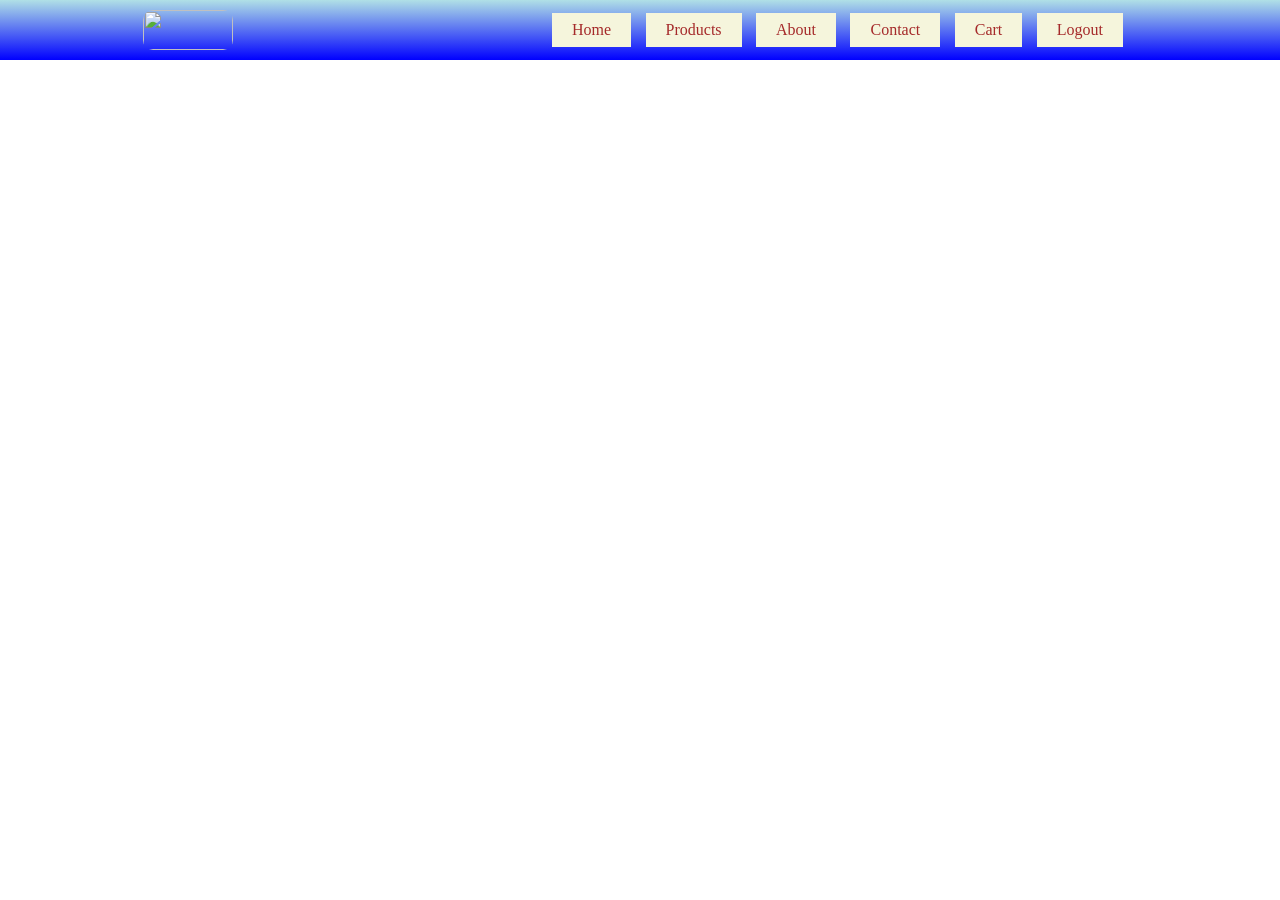
==== Ecommerce/pages/Home-Page.html @ b5caf877 "'ecommerc" ====
<!DOCTYPE html>
<html lang="en">
<head>
    <meta charset="UTF-8">
    <meta name="viewport" content="width=device-width, initial-scale=1.0">
    <title>Think Mart</title>
    <link rel="stylesheet" href="../styles/home-stylings.css">
</head>
<body>
    <header>
        <img src="https://encrypted-tbn0.gstatic.com/images?q=tbn:ANd9GcRtroUQcZuaXiTM3C9sMm4Pss29uWb1Av_JM9xqYVA8uukfNvp9vQ7RQUcS&s=10" alt="">
        <nav>
            <ol>
                <li>Home</li>
                <li>Products</li>
                <li>About</li>
                <li>Contact</li>
                <li>Cart</li>
                <li>Logout</li>
            </ol>
        </nav>
    </header>
</body>
</html>
---- Ecommerce/styles/home-stylings.css ----
*{
    margin: 0;
}
header{
    padding: 10px;
    background-image: linear-gradient(powderblue, blue);
    /* border: 5px dotted ; */
    display: flex;
    flex-direction:row ;
    justify-content:space-around;
    align-items: center;
}

header>img{
    border-radius: 10px ;
    height: 40px;
    width: 90px;
}


nav>ol{
    width: 600px;
    display: flex;
    justify-content: space-evenly;
    list-style: none;
}


nav>ol>li{
    color: brown;
    padding: 8px 20px;
    background-color: beige;
}
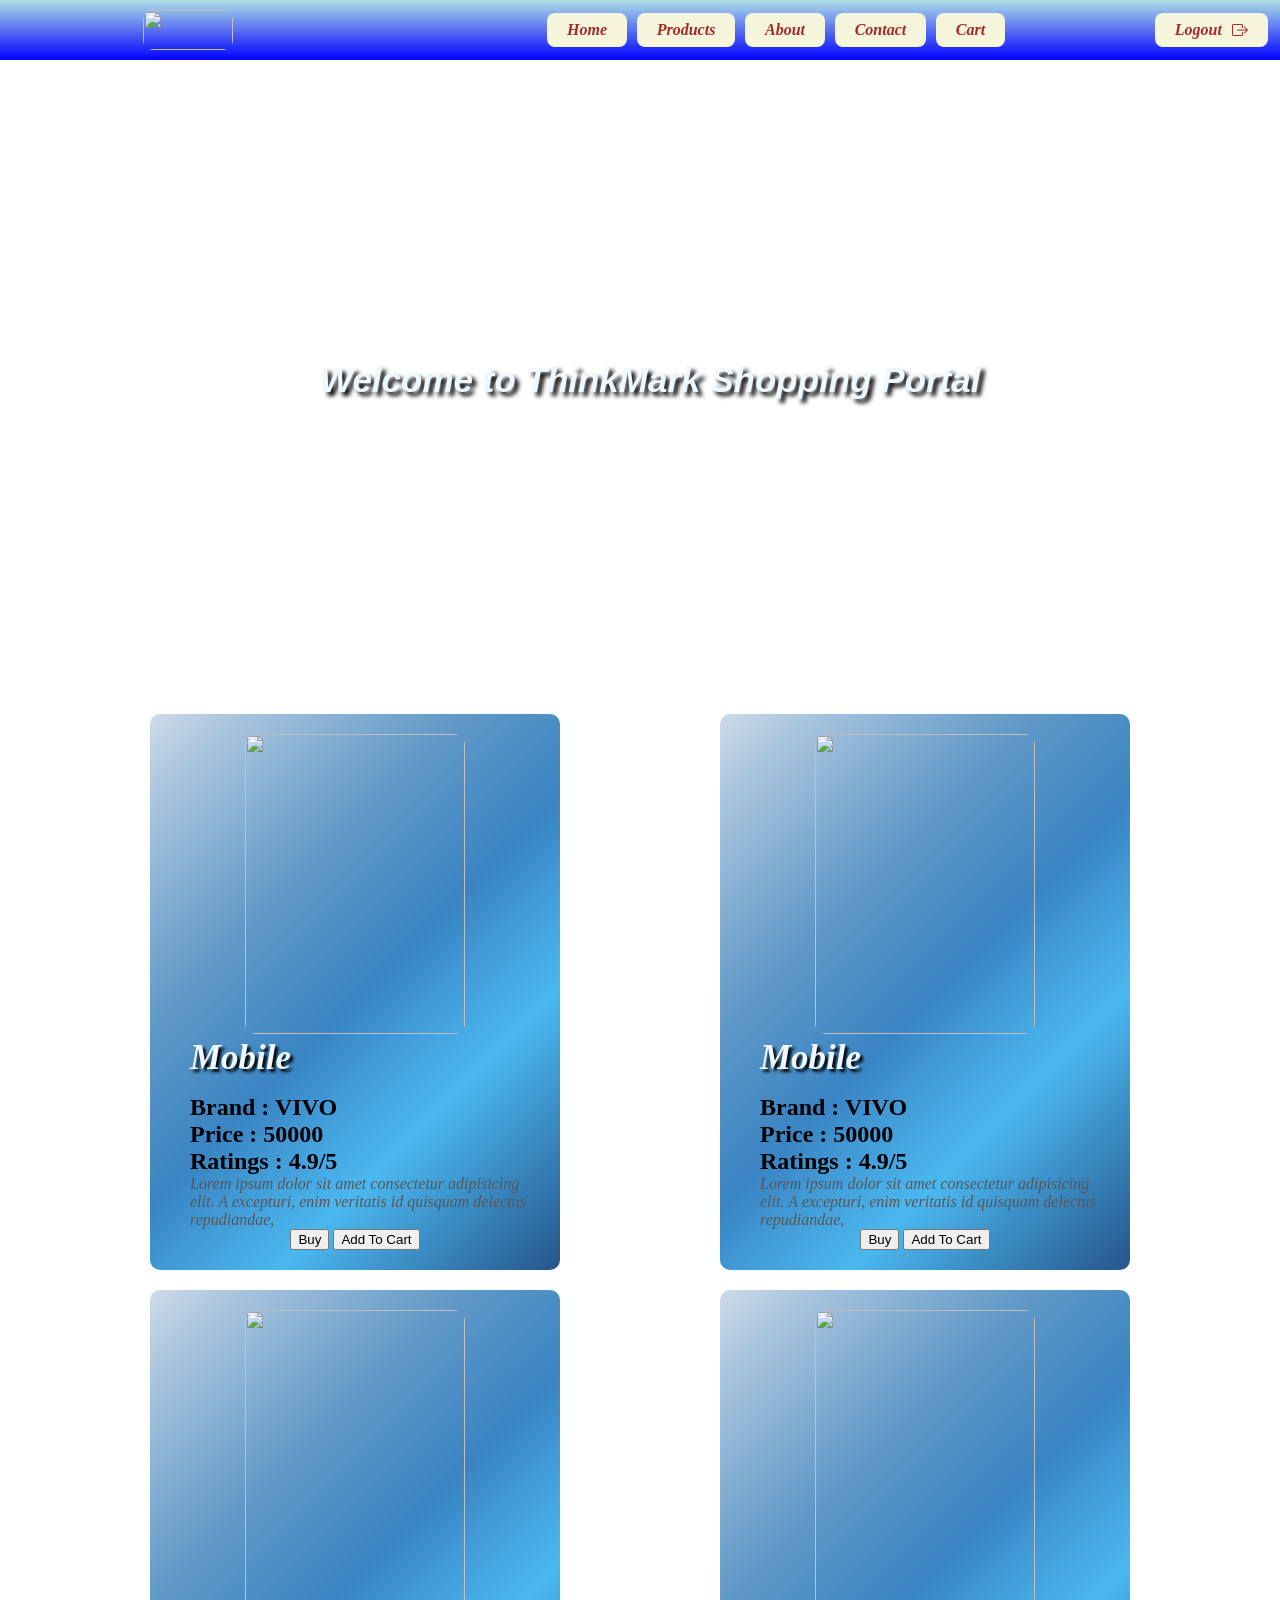
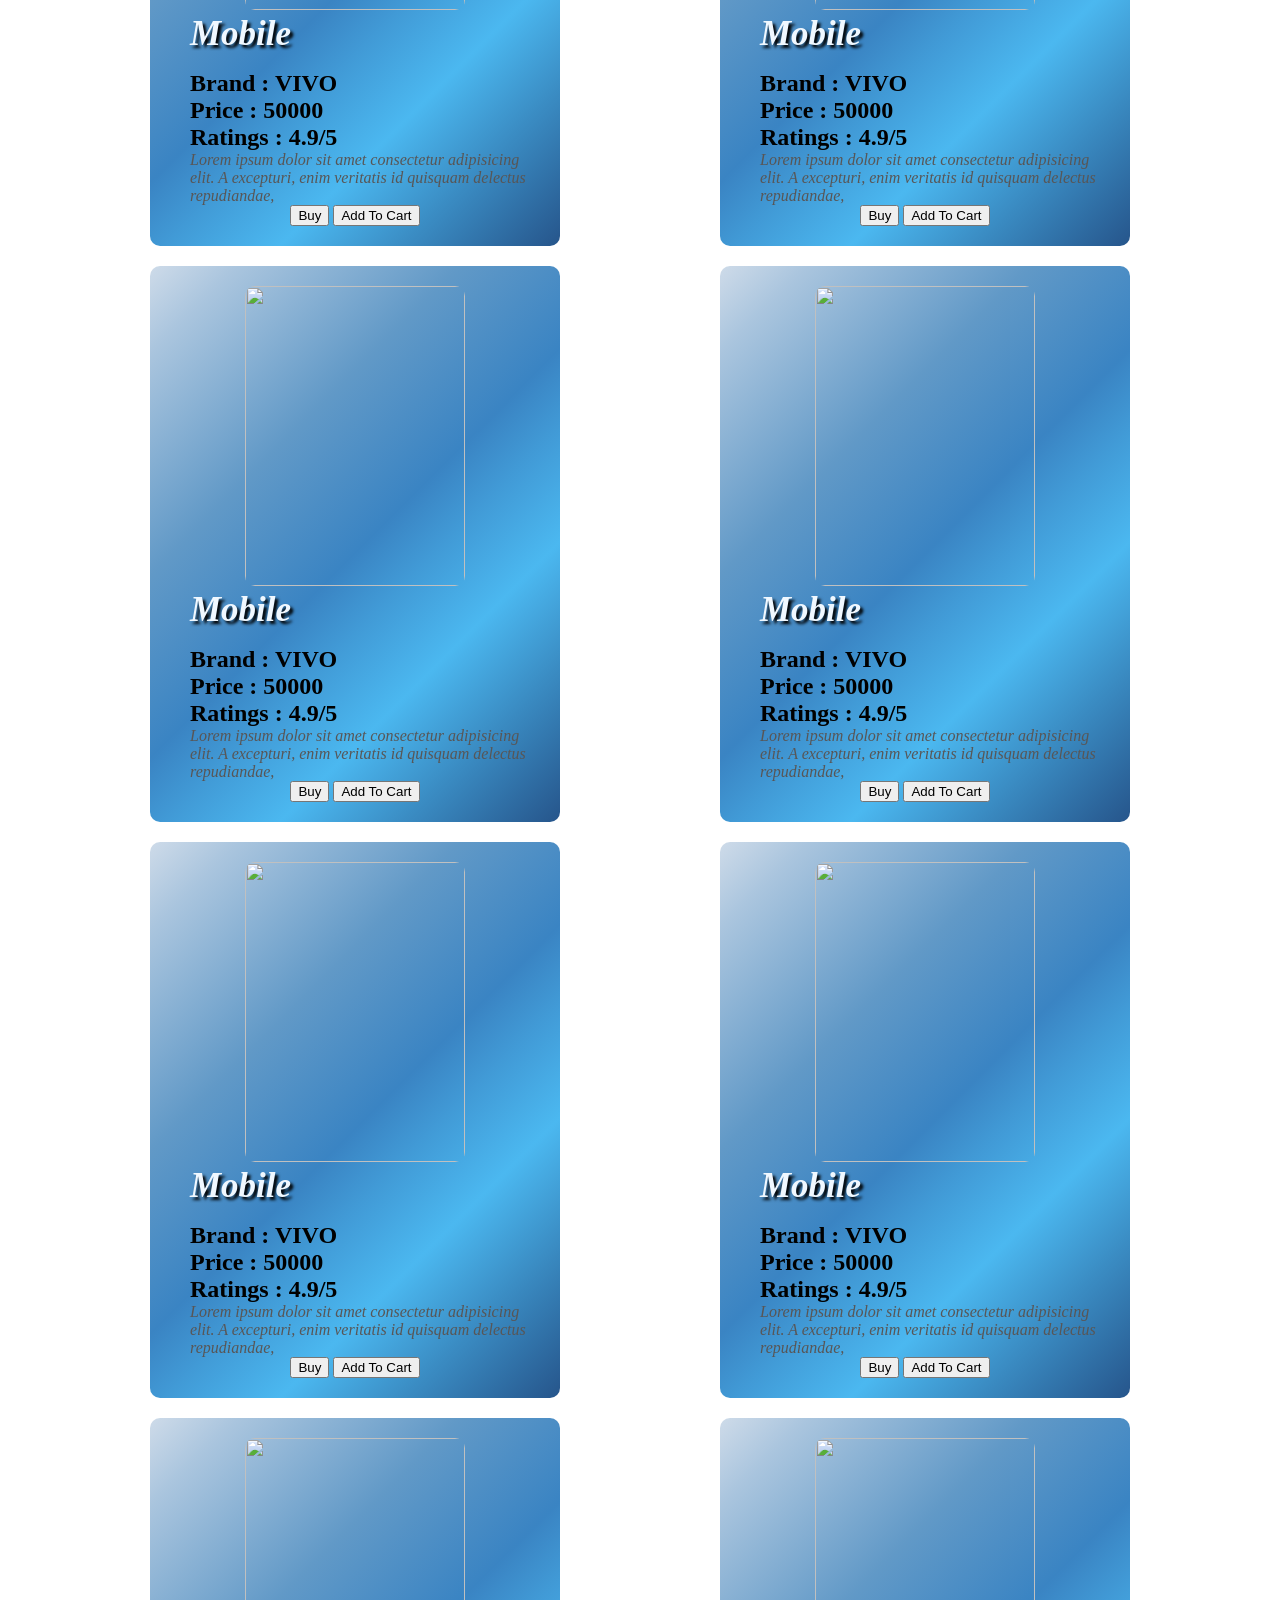
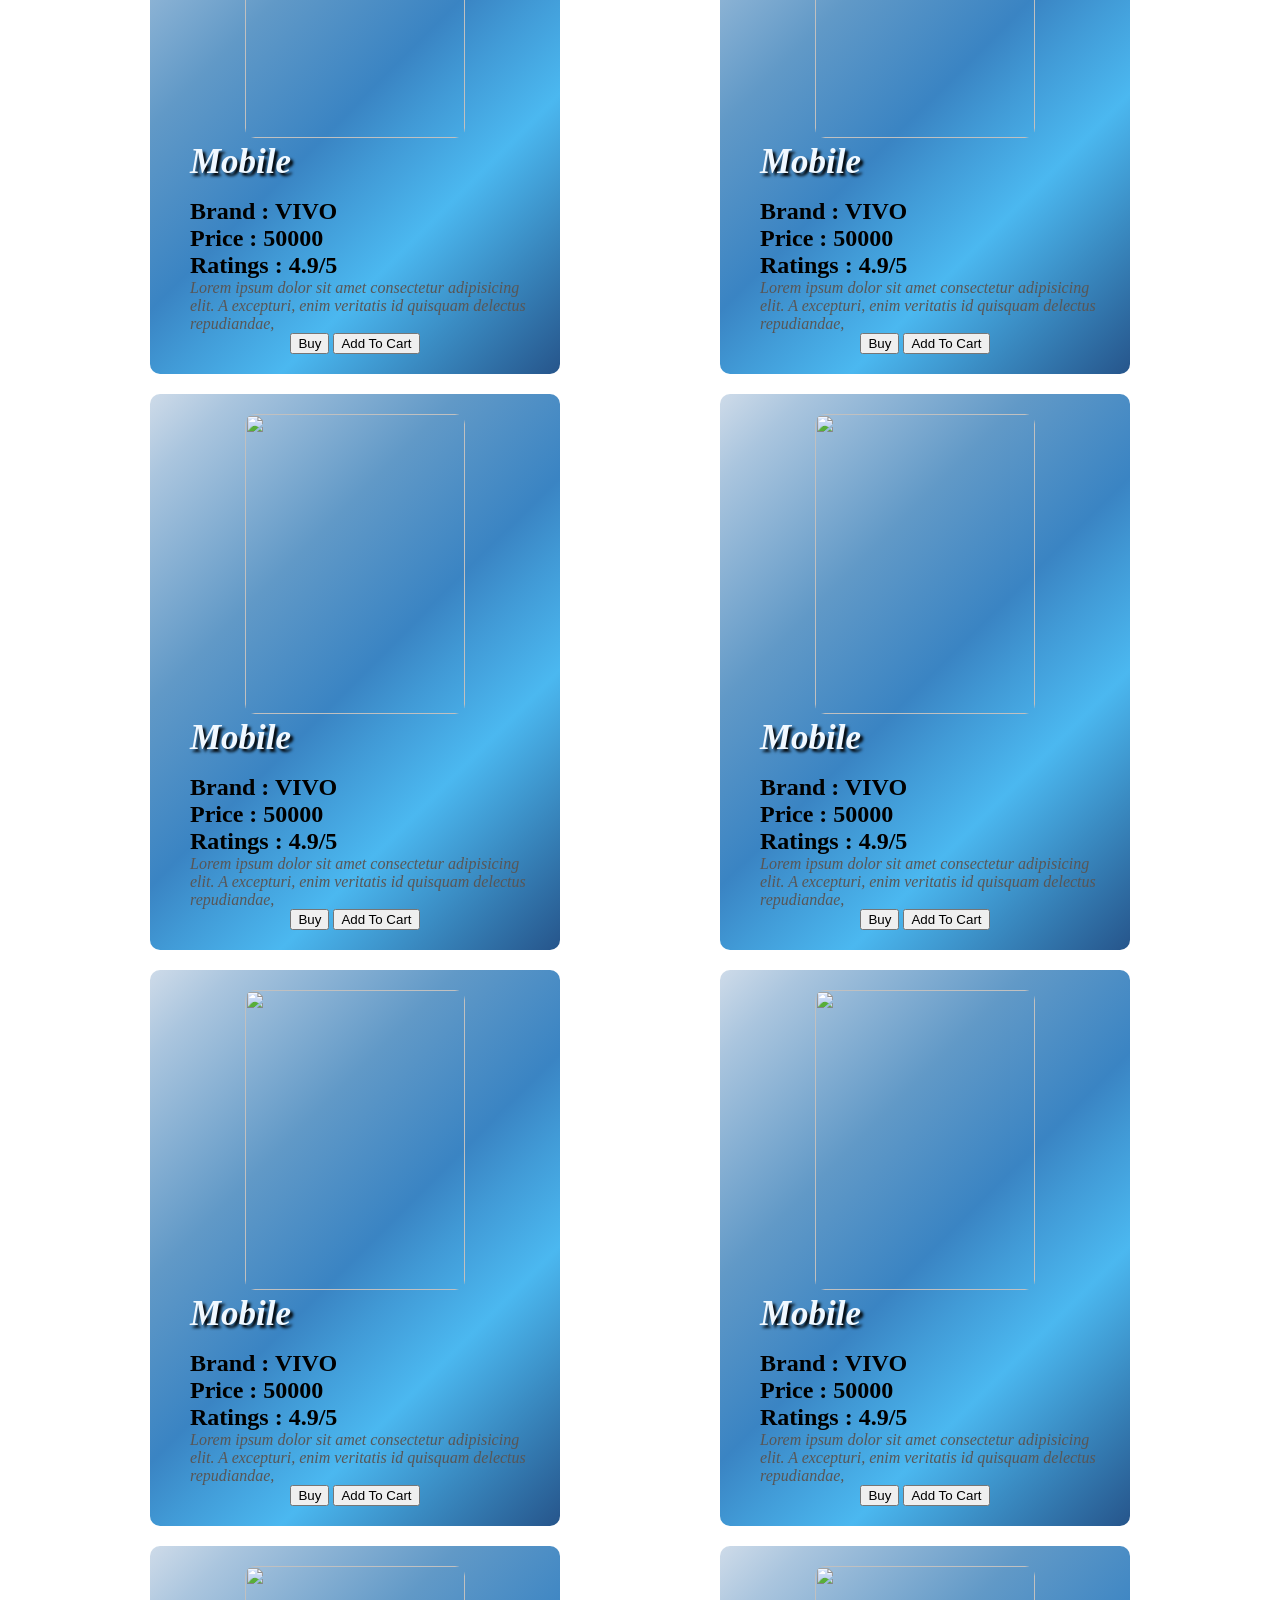
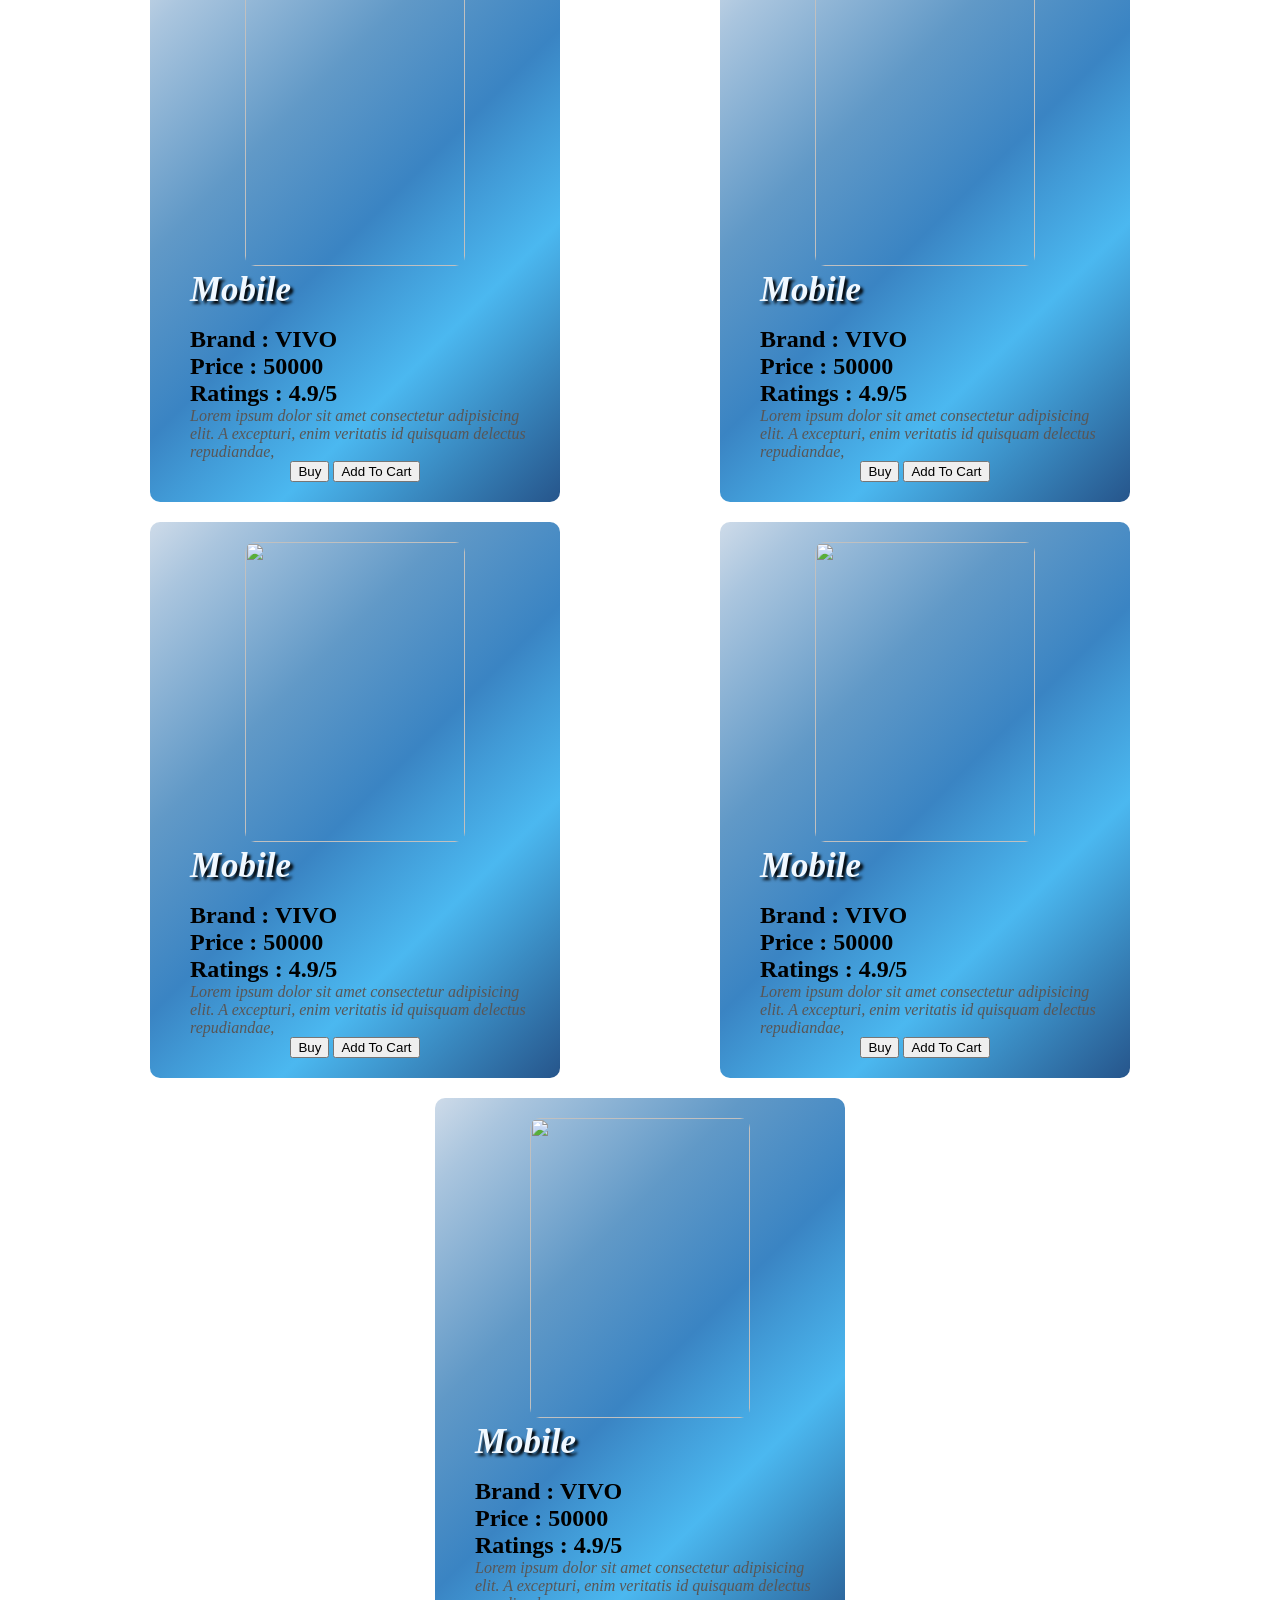
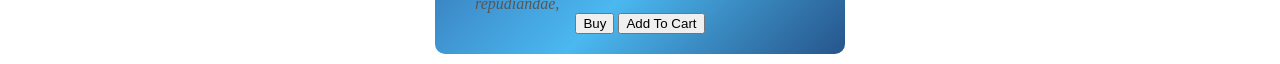
==== commit 4c985021: "products Card done" ====
--- a/Ecommerce/pages/Home-Page.html
+++ b/Ecommerce/pages/Home-Page.html
@@ -1,24 +1,377 @@
 <!DOCTYPE html>
 <html lang="en">
+
 <head>
     <meta charset="UTF-8">
     <meta name="viewport" content="width=device-width, initial-scale=1.0">
     <title>Think Mart</title>
     <link rel="stylesheet" href="../styles/home-stylings.css">
 </head>
+
 <body>
     <header>
-        <img src="https://encrypted-tbn0.gstatic.com/images?q=tbn:ANd9GcRtroUQcZuaXiTM3C9sMm4Pss29uWb1Av_JM9xqYVA8uukfNvp9vQ7RQUcS&s=10" alt="">
+        <img src="https://encrypted-tbn0.gstatic.com/images?q=tbn:ANd9GcRtroUQcZuaXiTM3C9sMm4Pss29uWb1Av_JM9xqYVA8uukfNvp9vQ7RQUcS&s=10"
+            alt="">
         <nav>
             <ol>
-                <li>Home</li>
-                <li>Products</li>
-                <li>About</li>
-                <li>Contact</li>
-                <li>Cart</li>
-                <li>Logout</li>
+                <li> <a href=""> Home </a> </li>
+                <li> <a href=""> Products</a> </li>
+                <li> <a href=""> About </a> </li>
+                <li> <a href=""> Contact </a> </li>
+                <li> <a href=""> Cart </a> </li>
+                <li> <a href=""> Logout </a> <svg xmlns="http://www.w3.org/2000/svg" width="16" height="16"
+                            fill="currentColor" class="bi bi-box-arrow-right" viewBox="0 0 16 16">
+                            <path fill-rule="evenodd"
+                                d="M10 12.5a.5.5 0 0 1-.5.5h-8a.5.5 0 0 1-.5-.5v-9a.5.5 0 0 1 .5-.5h8a.5.5 0 0 1 .5.5v2a.5.5 0 0 0 1 0v-2A1.5 1.5 0 0 0 9.5 2h-8A1.5 1.5 0 0 0 0 3.5v9A1.5 1.5 0 0 0 1.5 14h8a1.5 1.5 0 0 0 1.5-1.5v-2a.5.5 0 0 0-1 0z" />
+                            <path fill-rule="evenodd"
+                                d="M15.854 8.354a.5.5 0 0 0 0-.708l-3-3a.5.5 0 0 0-.708.708L14.293 7.5H5.5a.5.5 0 0 0 0 1h8.793l-2.147 2.146a.5.5 0 0 0 .708.708z" />
+                        </svg>  </li>
             </ol>
         </nav>
     </header>
+
+    <main>
+        <section id="title">
+            <video src="../bg-video.mp4" autoplay muted></video>
+            <h1>Welcome to ThinkMark Shopping Portal</h1>
+        </section>
+
+
+        <section id="products-container">
+            <div class="card">
+                <div class="card-header">
+                    <img src="https://encrypted-tbn0.gstatic.com/images?q=tbn:ANd9GcRPeQyDOaCN5fS3Yidm9NlIYbGBv8fsxA4CF7ZdjbPKY1jHEEP4tSjYnzuY&s=10" alt="">
+                </div>
+                <div class="card-body">
+                    <h1>Mobile</h1>
+                    <h1>Brand : VIVO</h1>
+                    <h1>Price : 50000</h1>
+                    <h1>Ratings : 4.9/5</h1>
+                    <p>
+                        Lorem ipsum dolor sit amet consectetur adipisicing elit. A excepturi, enim veritatis id quisquam delectus repudiandae, 
+                    </p>
+                </div>
+                <div class="card-footer">
+                    <button>Buy</button>
+                    <button>Add To Cart</button>
+                </div>
+            </div>
+
+             <div class="card">
+                <div class="card-header">
+                    <img src="https://encrypted-tbn0.gstatic.com/images?q=tbn:ANd9GcRPeQyDOaCN5fS3Yidm9NlIYbGBv8fsxA4CF7ZdjbPKY1jHEEP4tSjYnzuY&s=10" alt="">
+                </div>
+                <div class="card-body">
+                    <h1>Mobile</h1>
+                    <h1>Brand : VIVO</h1>
+                    <h1>Price : 50000</h1>
+                    <h1>Ratings : 4.9/5</h1>
+                    <p>
+                        Lorem ipsum dolor sit amet consectetur adipisicing elit. A excepturi, enim veritatis id quisquam delectus repudiandae, 
+                    </p>
+                </div>
+                <div class="card-footer">
+                    <button>Buy</button>
+                    <button>Add To Cart</button>
+                </div>
+            </div>
+             <div class="card">
+                <div class="card-header">
+                    <img src="https://encrypted-tbn0.gstatic.com/images?q=tbn:ANd9GcRPeQyDOaCN5fS3Yidm9NlIYbGBv8fsxA4CF7ZdjbPKY1jHEEP4tSjYnzuY&s=10" alt="">
+                </div>
+                <div class="card-body">
+                    <h1>Mobile</h1>
+                    <h1>Brand : VIVO</h1>
+                    <h1>Price : 50000</h1>
+                    <h1>Ratings : 4.9/5</h1>
+                    <p>
+                        Lorem ipsum dolor sit amet consectetur adipisicing elit. A excepturi, enim veritatis id quisquam delectus repudiandae, 
+                    </p>
+                </div>
+                <div class="card-footer">
+                    <button>Buy</button>
+                    <button>Add To Cart</button>
+                </div>
+            </div>
+             <div class="card">
+                <div class="card-header">
+                    <img src="https://encrypted-tbn0.gstatic.com/images?q=tbn:ANd9GcRPeQyDOaCN5fS3Yidm9NlIYbGBv8fsxA4CF7ZdjbPKY1jHEEP4tSjYnzuY&s=10" alt="">
+                </div>
+                <div class="card-body">
+                    <h1>Mobile</h1>
+                    <h1>Brand : VIVO</h1>
+                    <h1>Price : 50000</h1>
+                    <h1>Ratings : 4.9/5</h1>
+                    <p>
+                        Lorem ipsum dolor sit amet consectetur adipisicing elit. A excepturi, enim veritatis id quisquam delectus repudiandae, 
+                    </p>
+                </div>
+                <div class="card-footer">
+                    <button>Buy</button>
+                    <button>Add To Cart</button>
+                </div>
+            </div>
+             <div class="card">
+                <div class="card-header">
+                    <img src="https://encrypted-tbn0.gstatic.com/images?q=tbn:ANd9GcRPeQyDOaCN5fS3Yidm9NlIYbGBv8fsxA4CF7ZdjbPKY1jHEEP4tSjYnzuY&s=10" alt="">
+                </div>
+                <div class="card-body">
+                    <h1>Mobile</h1>
+                    <h1>Brand : VIVO</h1>
+                    <h1>Price : 50000</h1>
+                    <h1>Ratings : 4.9/5</h1>
+                    <p>
+                        Lorem ipsum dolor sit amet consectetur adipisicing elit. A excepturi, enim veritatis id quisquam delectus repudiandae, 
+                    </p>
+                </div>
+                <div class="card-footer">
+                    <button>Buy</button>
+                    <button>Add To Cart</button>
+                </div>
+            </div> <div class="card">
+                <div class="card-header">
+                    <img src="https://encrypted-tbn0.gstatic.com/images?q=tbn:ANd9GcRPeQyDOaCN5fS3Yidm9NlIYbGBv8fsxA4CF7ZdjbPKY1jHEEP4tSjYnzuY&s=10" alt="">
+                </div>
+                <div class="card-body">
+                    <h1>Mobile</h1>
+                    <h1>Brand : VIVO</h1>
+                    <h1>Price : 50000</h1>
+                    <h1>Ratings : 4.9/5</h1>
+                    <p>
+                        Lorem ipsum dolor sit amet consectetur adipisicing elit. A excepturi, enim veritatis id quisquam delectus repudiandae, 
+                    </p>
+                </div>
+                <div class="card-footer">
+                    <button>Buy</button>
+                    <button>Add To Cart</button>
+                </div>
+            </div> <div class="card">
+                <div class="card-header">
+                    <img src="https://encrypted-tbn0.gstatic.com/images?q=tbn:ANd9GcRPeQyDOaCN5fS3Yidm9NlIYbGBv8fsxA4CF7ZdjbPKY1jHEEP4tSjYnzuY&s=10" alt="">
+                </div>
+                <div class="card-body">
+                    <h1>Mobile</h1>
+                    <h1>Brand : VIVO</h1>
+                    <h1>Price : 50000</h1>
+                    <h1>Ratings : 4.9/5</h1>
+                    <p>
+                        Lorem ipsum dolor sit amet consectetur adipisicing elit. A excepturi, enim veritatis id quisquam delectus repudiandae, 
+                    </p>
+                </div>
+                <div class="card-footer">
+                    <button>Buy</button>
+                    <button>Add To Cart</button>
+                </div>
+            </div> <div class="card">
+                <div class="card-header">
+                    <img src="https://encrypted-tbn0.gstatic.com/images?q=tbn:ANd9GcRPeQyDOaCN5fS3Yidm9NlIYbGBv8fsxA4CF7ZdjbPKY1jHEEP4tSjYnzuY&s=10" alt="">
+                </div>
+                <div class="card-body">
+                    <h1>Mobile</h1>
+                    <h1>Brand : VIVO</h1>
+                    <h1>Price : 50000</h1>
+                    <h1>Ratings : 4.9/5</h1>
+                    <p>
+                        Lorem ipsum dolor sit amet consectetur adipisicing elit. A excepturi, enim veritatis id quisquam delectus repudiandae, 
+                    </p>
+                </div>
+                <div class="card-footer">
+                    <button>Buy</button>
+                    <button>Add To Cart</button>
+                </div>
+            </div> <div class="card">
+                <div class="card-header">
+                    <img src="https://encrypted-tbn0.gstatic.com/images?q=tbn:ANd9GcRPeQyDOaCN5fS3Yidm9NlIYbGBv8fsxA4CF7ZdjbPKY1jHEEP4tSjYnzuY&s=10" alt="">
+                </div>
+                <div class="card-body">
+                    <h1>Mobile</h1>
+                    <h1>Brand : VIVO</h1>
+                    <h1>Price : 50000</h1>
+                    <h1>Ratings : 4.9/5</h1>
+                    <p>
+                        Lorem ipsum dolor sit amet consectetur adipisicing elit. A excepturi, enim veritatis id quisquam delectus repudiandae, 
+                    </p>
+                </div>
+                <div class="card-footer">
+                    <button>Buy</button>
+                    <button>Add To Cart</button>
+                </div>
+            </div> <div class="card">
+                <div class="card-header">
+                    <img src="https://encrypted-tbn0.gstatic.com/images?q=tbn:ANd9GcRPeQyDOaCN5fS3Yidm9NlIYbGBv8fsxA4CF7ZdjbPKY1jHEEP4tSjYnzuY&s=10" alt="">
+                </div>
+                <div class="card-body">
+                    <h1>Mobile</h1>
+                    <h1>Brand : VIVO</h1>
+                    <h1>Price : 50000</h1>
+                    <h1>Ratings : 4.9/5</h1>
+                    <p>
+                        Lorem ipsum dolor sit amet consectetur adipisicing elit. A excepturi, enim veritatis id quisquam delectus repudiandae, 
+                    </p>
+                </div>
+                <div class="card-footer">
+                    <button>Buy</button>
+                    <button>Add To Cart</button>
+                </div>
+            </div> <div class="card">
+                <div class="card-header">
+                    <img src="https://encrypted-tbn0.gstatic.com/images?q=tbn:ANd9GcRPeQyDOaCN5fS3Yidm9NlIYbGBv8fsxA4CF7ZdjbPKY1jHEEP4tSjYnzuY&s=10" alt="">
+                </div>
+                <div class="card-body">
+                    <h1>Mobile</h1>
+                    <h1>Brand : VIVO</h1>
+                    <h1>Price : 50000</h1>
+                    <h1>Ratings : 4.9/5</h1>
+                    <p>
+                        Lorem ipsum dolor sit amet consectetur adipisicing elit. A excepturi, enim veritatis id quisquam delectus repudiandae, 
+                    </p>
+                </div>
+                <div class="card-footer">
+                    <button>Buy</button>
+                    <button>Add To Cart</button>
+                </div>
+            </div> <div class="card">
+                <div class="card-header">
+                    <img src="https://encrypted-tbn0.gstatic.com/images?q=tbn:ANd9GcRPeQyDOaCN5fS3Yidm9NlIYbGBv8fsxA4CF7ZdjbPKY1jHEEP4tSjYnzuY&s=10" alt="">
+                </div>
+                <div class="card-body">
+                    <h1>Mobile</h1>
+                    <h1>Brand : VIVO</h1>
+                    <h1>Price : 50000</h1>
+                    <h1>Ratings : 4.9/5</h1>
+                    <p>
+                        Lorem ipsum dolor sit amet consectetur adipisicing elit. A excepturi, enim veritatis id quisquam delectus repudiandae, 
+                    </p>
+                </div>
+                <div class="card-footer">
+                    <button>Buy</button>
+                    <button>Add To Cart</button>
+                </div>
+            </div> <div class="card">
+                <div class="card-header">
+                    <img src="https://encrypted-tbn0.gstatic.com/images?q=tbn:ANd9GcRPeQyDOaCN5fS3Yidm9NlIYbGBv8fsxA4CF7ZdjbPKY1jHEEP4tSjYnzuY&s=10" alt="">
+                </div>
+                <div class="card-body">
+                    <h1>Mobile</h1>
+                    <h1>Brand : VIVO</h1>
+                    <h1>Price : 50000</h1>
+                    <h1>Ratings : 4.9/5</h1>
+                    <p>
+                        Lorem ipsum dolor sit amet consectetur adipisicing elit. A excepturi, enim veritatis id quisquam delectus repudiandae, 
+                    </p>
+                </div>
+                <div class="card-footer">
+                    <button>Buy</button>
+                    <button>Add To Cart</button>
+                </div>
+            </div> <div class="card">
+                <div class="card-header">
+                    <img src="https://encrypted-tbn0.gstatic.com/images?q=tbn:ANd9GcRPeQyDOaCN5fS3Yidm9NlIYbGBv8fsxA4CF7ZdjbPKY1jHEEP4tSjYnzuY&s=10" alt="">
+                </div>
+                <div class="card-body">
+                    <h1>Mobile</h1>
+                    <h1>Brand : VIVO</h1>
+                    <h1>Price : 50000</h1>
+                    <h1>Ratings : 4.9/5</h1>
+                    <p>
+                        Lorem ipsum dolor sit amet consectetur adipisicing elit. A excepturi, enim veritatis id quisquam delectus repudiandae, 
+                    </p>
+                </div>
+                <div class="card-footer">
+                    <button>Buy</button>
+                    <button>Add To Cart</button>
+                </div>
+            </div> <div class="card">
+                <div class="card-header">
+                    <img src="https://encrypted-tbn0.gstatic.com/images?q=tbn:ANd9GcRPeQyDOaCN5fS3Yidm9NlIYbGBv8fsxA4CF7ZdjbPKY1jHEEP4tSjYnzuY&s=10" alt="">
+                </div>
+                <div class="card-body">
+                    <h1>Mobile</h1>
+                    <h1>Brand : VIVO</h1>
+                    <h1>Price : 50000</h1>
+                    <h1>Ratings : 4.9/5</h1>
+                    <p>
+                        Lorem ipsum dolor sit amet consectetur adipisicing elit. A excepturi, enim veritatis id quisquam delectus repudiandae, 
+                    </p>
+                </div>
+                <div class="card-footer">
+                    <button>Buy</button>
+                    <button>Add To Cart</button>
+                </div>
+            </div> <div class="card">
+                <div class="card-header">
+                    <img src="https://encrypted-tbn0.gstatic.com/images?q=tbn:ANd9GcRPeQyDOaCN5fS3Yidm9NlIYbGBv8fsxA4CF7ZdjbPKY1jHEEP4tSjYnzuY&s=10" alt="">
+                </div>
+                <div class="card-body">
+                    <h1>Mobile</h1>
+                    <h1>Brand : VIVO</h1>
+                    <h1>Price : 50000</h1>
+                    <h1>Ratings : 4.9/5</h1>
+                    <p>
+                        Lorem ipsum dolor sit amet consectetur adipisicing elit. A excepturi, enim veritatis id quisquam delectus repudiandae, 
+                    </p>
+                </div>
+                <div class="card-footer">
+                    <button>Buy</button>
+                    <button>Add To Cart</button>
+                </div>
+            </div> <div class="card">
+                <div class="card-header">
+                    <img src="https://encrypted-tbn0.gstatic.com/images?q=tbn:ANd9GcRPeQyDOaCN5fS3Yidm9NlIYbGBv8fsxA4CF7ZdjbPKY1jHEEP4tSjYnzuY&s=10" alt="">
+                </div>
+                <div class="card-body">
+                    <h1>Mobile</h1>
+                    <h1>Brand : VIVO</h1>
+                    <h1>Price : 50000</h1>
+                    <h1>Ratings : 4.9/5</h1>
+                    <p>
+                        Lorem ipsum dolor sit amet consectetur adipisicing elit. A excepturi, enim veritatis id quisquam delectus repudiandae, 
+                    </p>
+                </div>
+                <div class="card-footer">
+                    <button>Buy</button>
+                    <button>Add To Cart</button>
+                </div>
+            </div> <div class="card">
+                <div class="card-header">
+                    <img src="https://encrypted-tbn0.gstatic.com/images?q=tbn:ANd9GcRPeQyDOaCN5fS3Yidm9NlIYbGBv8fsxA4CF7ZdjbPKY1jHEEP4tSjYnzuY&s=10" alt="">
+                </div>
+                <div class="card-body">
+                    <h1>Mobile</h1>
+                    <h1>Brand : VIVO</h1>
+                    <h1>Price : 50000</h1>
+                    <h1>Ratings : 4.9/5</h1>
+                    <p>
+                        Lorem ipsum dolor sit amet consectetur adipisicing elit. A excepturi, enim veritatis id quisquam delectus repudiandae, 
+                    </p>
+                </div>
+                <div class="card-footer">
+                    <button>Buy</button>
+                    <button>Add To Cart</button>
+                </div>
+            </div> <div class="card">
+                <div class="card-header">
+                    <img src="https://encrypted-tbn0.gstatic.com/images?q=tbn:ANd9GcRPeQyDOaCN5fS3Yidm9NlIYbGBv8fsxA4CF7ZdjbPKY1jHEEP4tSjYnzuY&s=10" alt="">
+                </div>
+                <div class="card-body">
+                    <h1>Mobile</h1>
+                    <h1>Brand : VIVO</h1>
+                    <h1>Price : 50000</h1>
+                    <h1>Ratings : 4.9/5</h1>
+                    <p>
+                        Lorem ipsum dolor sit amet consectetur adipisicing elit. A excepturi, enim veritatis id quisquam delectus repudiandae, 
+                    </p>
+                </div>
+                <div class="card-footer">
+                    <button>Buy</button>
+                    <button>Add To Cart</button>
+                </div>
+            </div>
+        </section>
+
+
+        <section></section>
+    </main>
 </body>
+
 </html>
--- a/Ecommerce/styles/home-stylings.css
+++ b/Ecommerce/styles/home-stylings.css
@@ -1,33 +1,119 @@
-*{
-    margin: 0;
+* {
+  margin: 0;
 }
-header{
-    padding: 10px;
-    background-image: linear-gradient(powderblue, blue);
-    /* border: 5px dotted ; */
-    display: flex;
-    flex-direction:row ;
-    justify-content:space-around;
-    align-items: center;
+header {
+  padding: 10px;
+  background-image: linear-gradient(powderblue, blue);
+  /* border: 5px dotted ; */
+  display: flex;
+  flex-direction: row;
+  justify-content: space-around;
+  align-items: center;
 }
 
-header>img{
-    border-radius: 10px ;
-    height: 40px;
-    width: 90px;
+header > img {
+  border-radius: 10px;
+  height: 40px;
+  width: 90px;
+}
+
+nav > ol {
+  width: 600px;
+  display: flex;
+  justify-content: space-evenly;
+  list-style: none;
+}
+
+nav > ol > li {
+  color: brown;
+  padding: 8px 20px;
+  background-color: beige;
+  border-radius: 8px;
+}
+nav > ol > li > a {
+  text-decoration: none;
+  font-weight: bold;
+  font-style: italic;
+  color: brown;
+}
+
+nav > ol > li:last-child{
+   position: relative;
+   left: 140px;
+   display: flex;
+   justify-content: center;
+   align-items: center;
+}
+nav > ol > li>svg{
+    margin-left: 10px;
+}
+video {
+  width: 100vw;
+}
+
+#title h1 {
+  position: absolute;
+  top: 40%;
+  left: 25%;
+  color: aliceblue;
+  text-shadow: 4px 4px 4px black;
+  font-size: 35px;
+  font-style: italic;
+  font-family: Verdana, Geneva, Tahoma, sans-serif;
+  animation: scaling 4s;
+}
+
+@keyframes scaling {
+  from {
+    transform: scale(0);
+  }
+  to {
+    transform: scale(1.1);
+  }
 }
 
 
-nav>ol{
-    width: 600px;
+
+#products-container{
     display: flex;
     justify-content: space-evenly;
-    list-style: none;
+    align-items: center;
+    flex-wrap: wrap;
 }
 
 
-nav>ol>li{
-    color: brown;
-    padding: 8px 20px;
-    background-color: beige;
+#products-container img{
+    width: 220px;
+    height: 300px;
+    border-radius: 10px;
 }
+
+.card{
+    border-radius: 10px;
+    margin: 10px;
+    padding: 20px;
+    display: flex;
+    justify-content: space-evenly;
+    align-items: center;
+    flex-direction: column;
+    background-image: linear-gradient(135deg, #cedbe9 0%,#aac5de 9%,#6199c7 32%,#3a84c3 51%,#419ad6 59%,#4bb8f0 71%,#3a8bc2 84%,#26558b 100%);;
+    width:370px ;
+}
+
+.card h1:first-child{
+    color: aliceblue;
+    text-shadow: 3px 3px 3px black;
+    font-family: Cambria, Cochin, Georgia, Times, 'Times New Roman', serif;
+    font-size: 35px;
+    font-style: italic;
+    margin-bottom: 16px;
+}
+
+.card h1{
+    margin-left: 20px;
+}
+.card p{
+    color: rgb(88, 86, 86);
+    margin-left: 20px;
+    font-style: italic;
+}
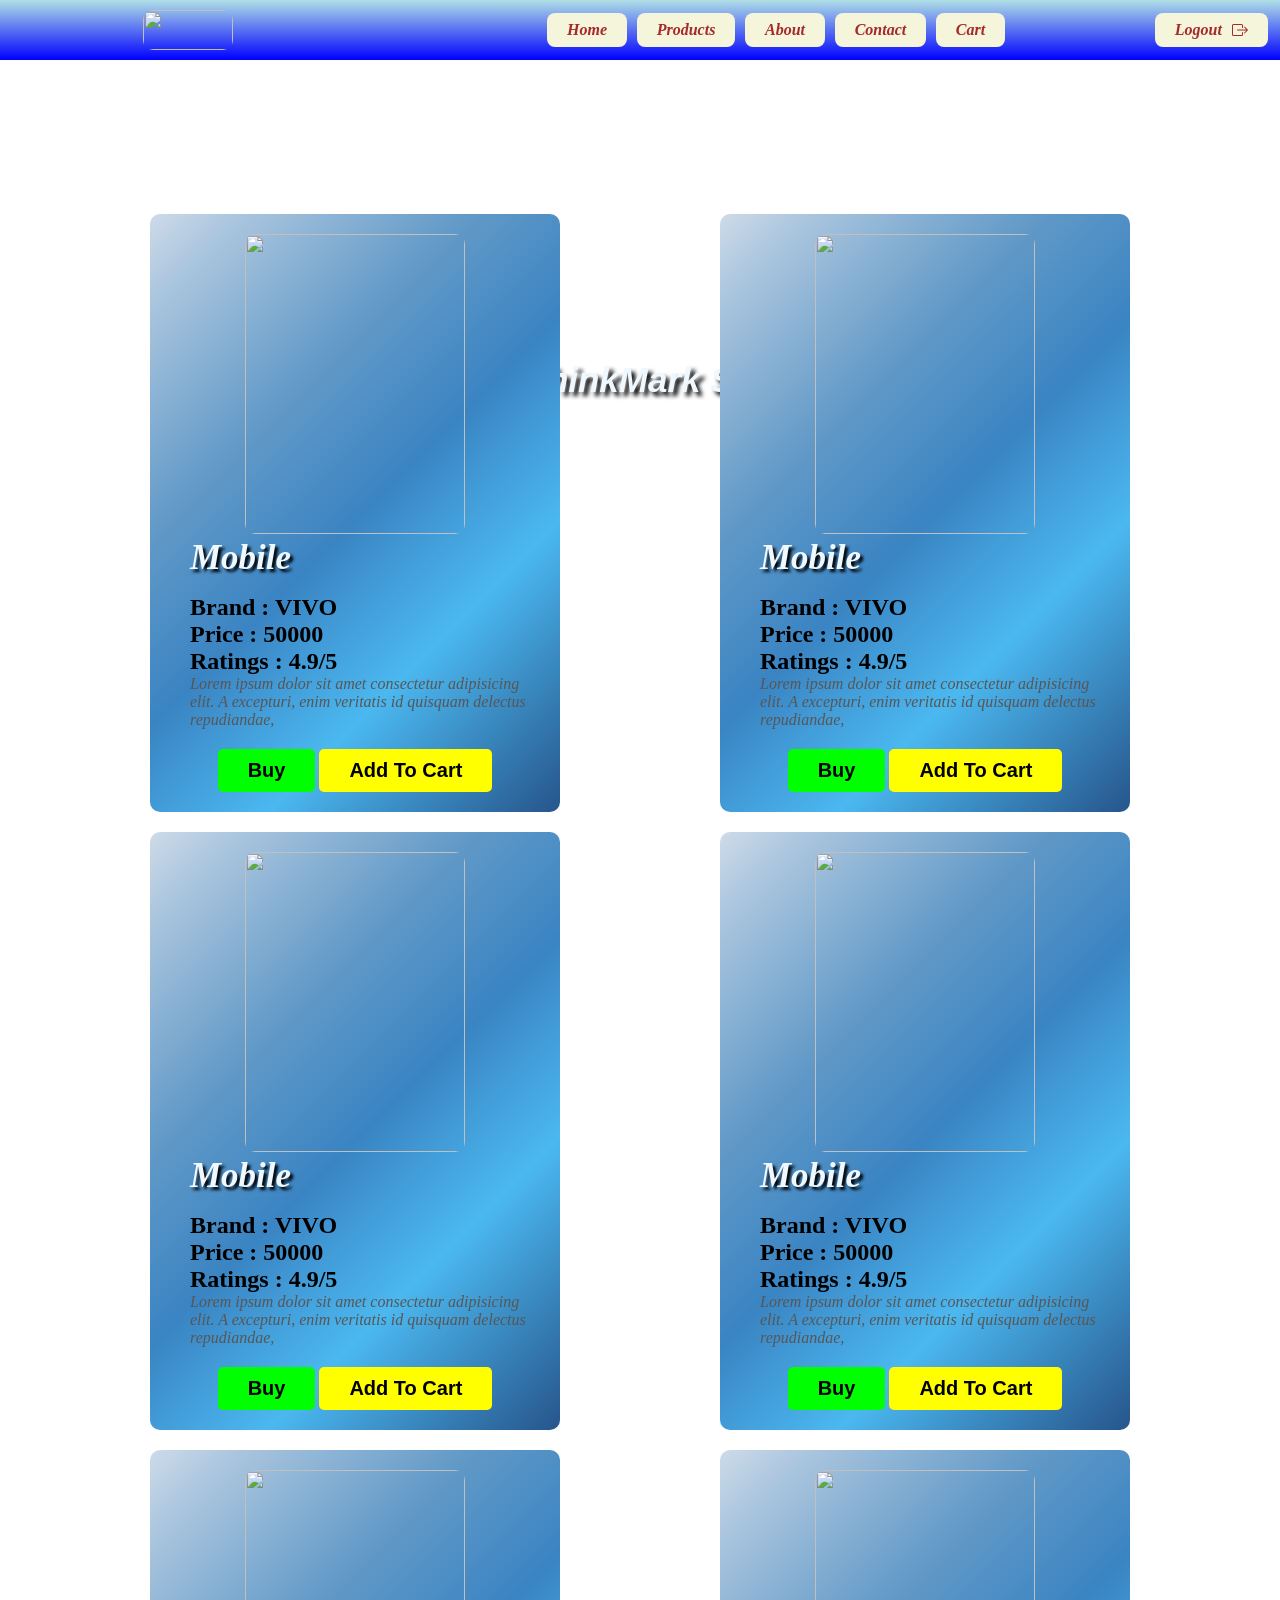
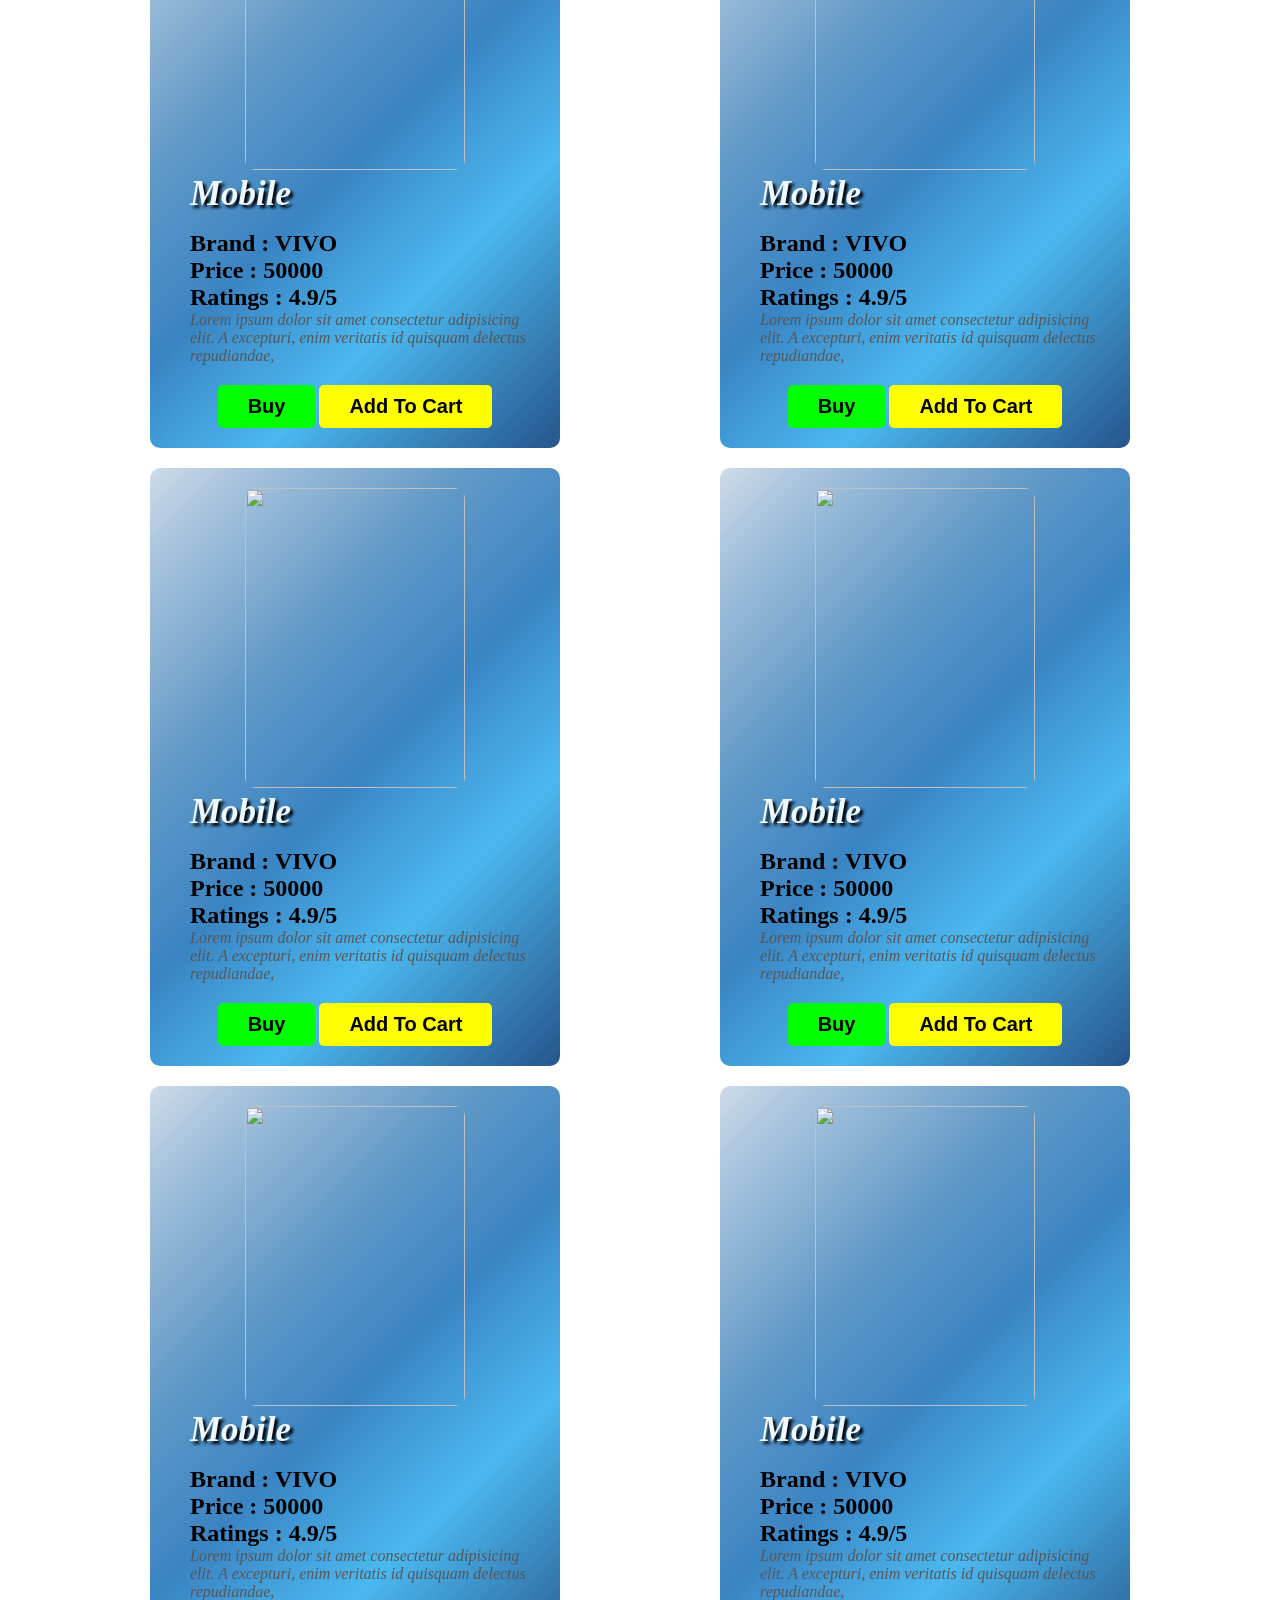
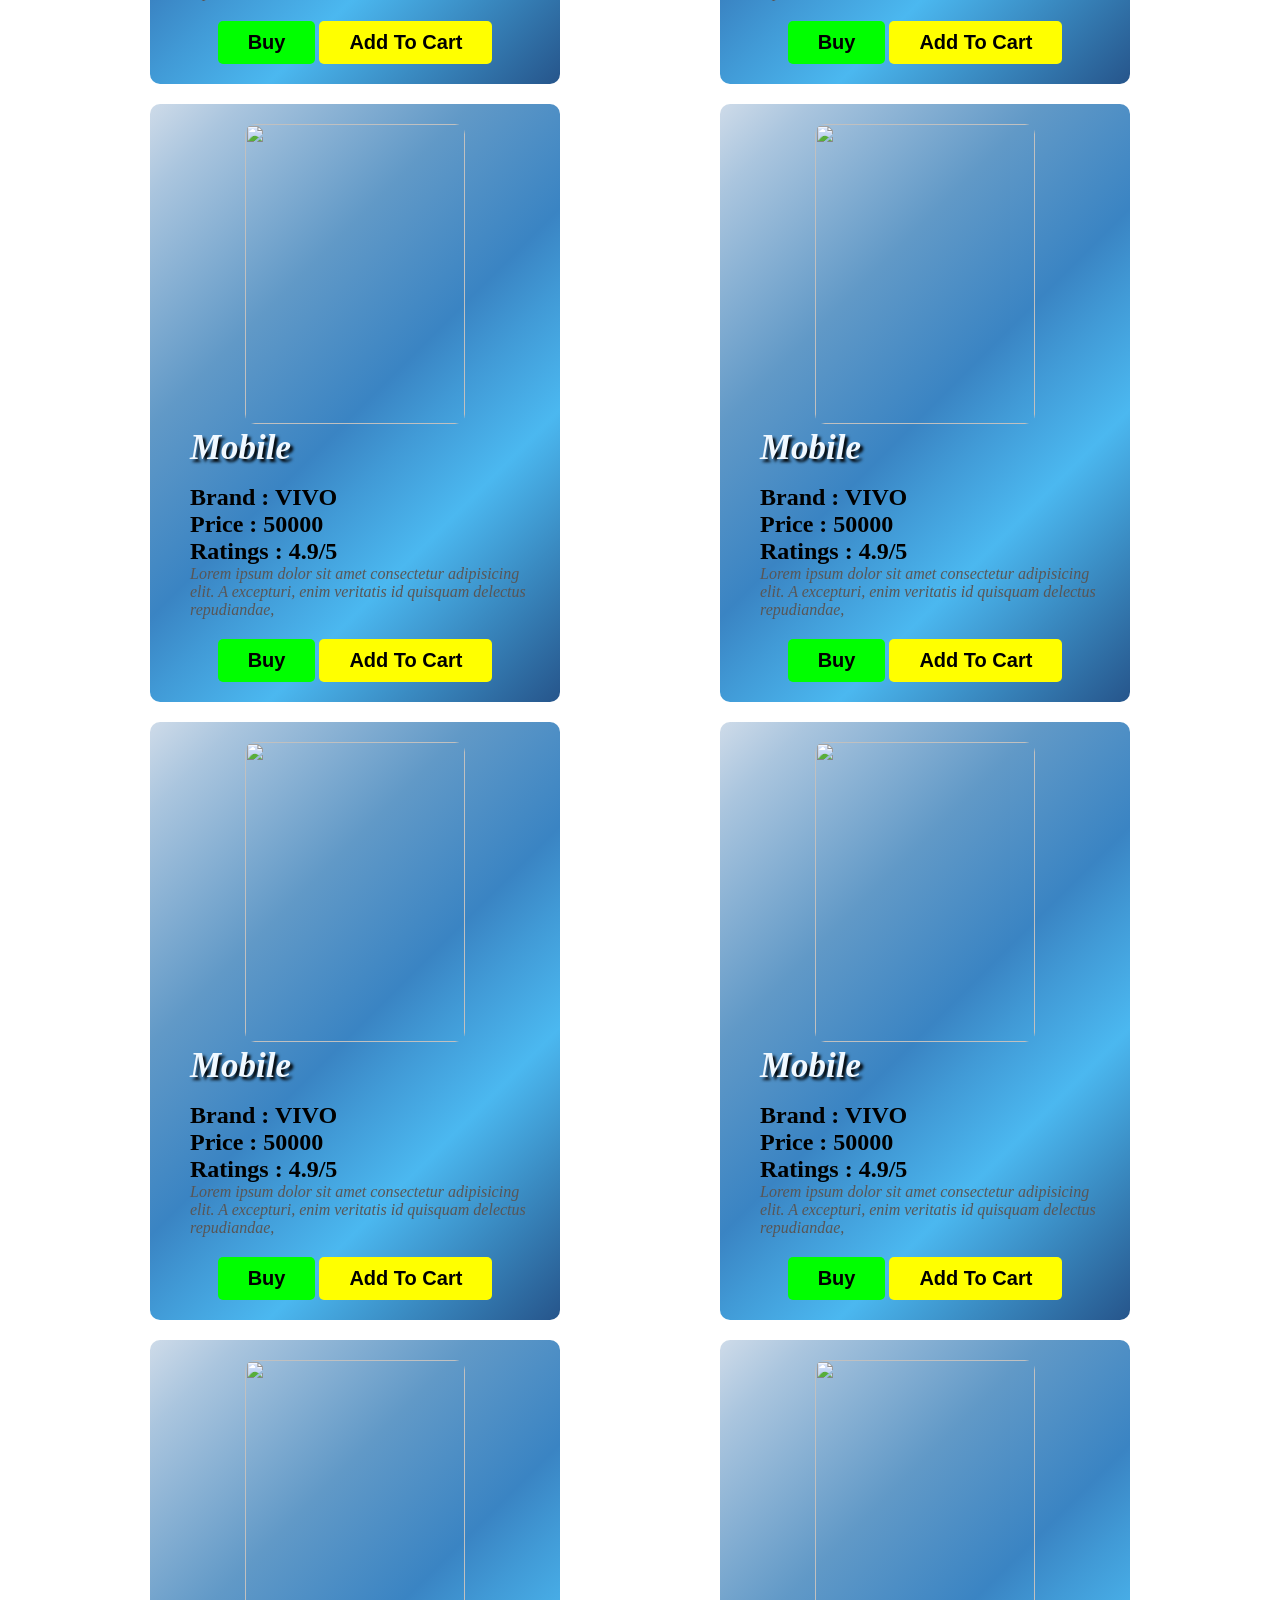
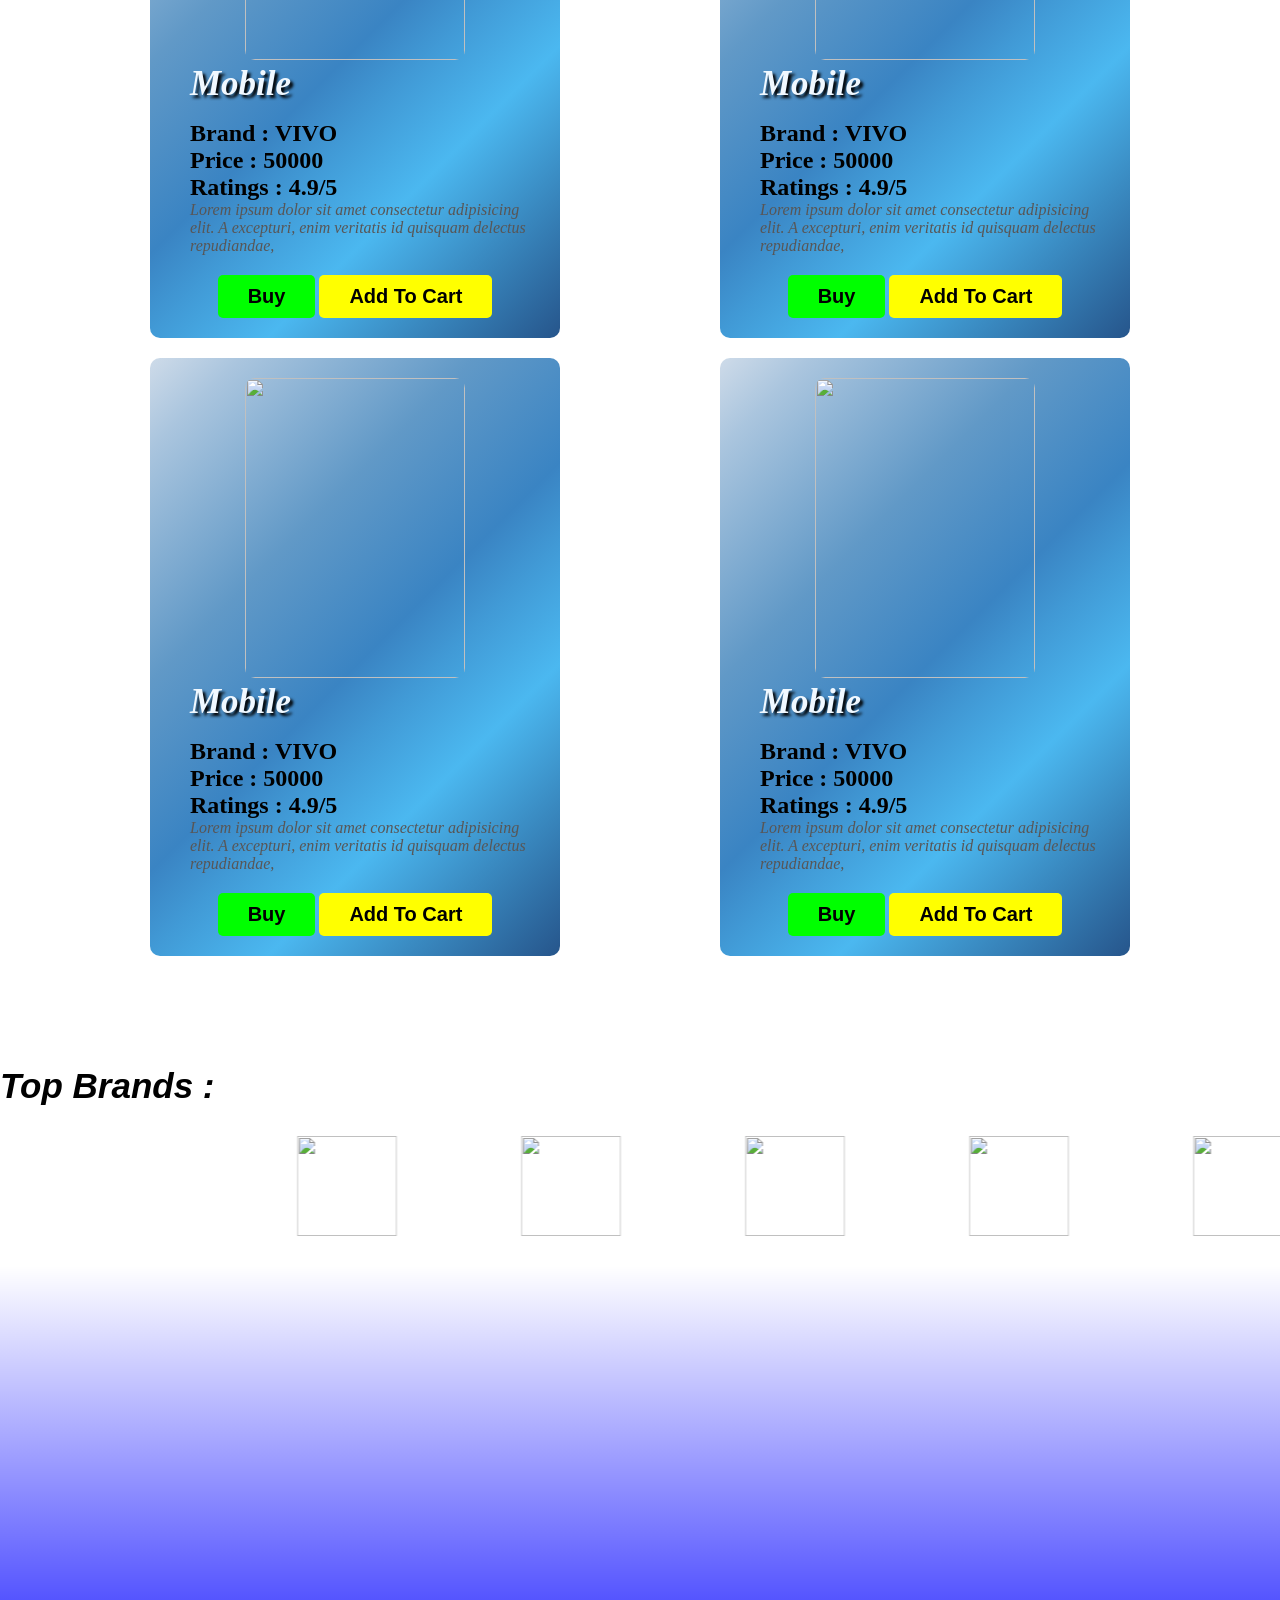
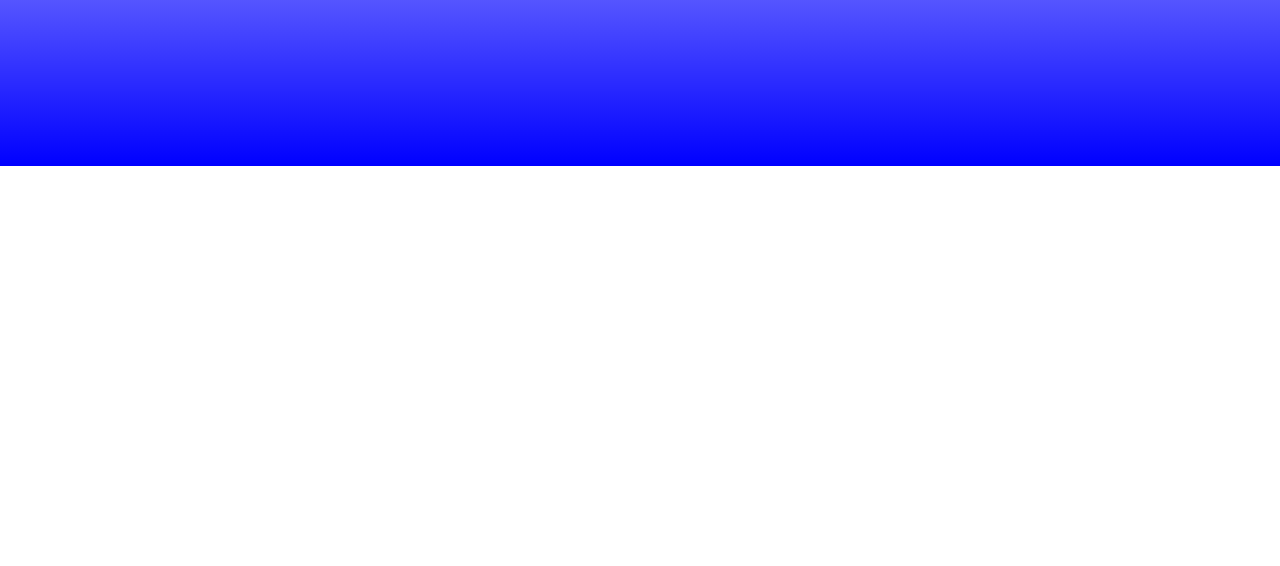
==== commit bb75826e: "home page complete" ====
--- a/Ecommerce/pages/Home-Page.html
+++ b/Ecommerce/pages/Home-Page.html
@@ -75,6 +75,24 @@
                     <button>Add To Cart</button>
                 </div>
             </div>
+             <!-- <div class="card">
+                <div class="card-header">
+                    <img src="https://encrypted-tbn0.gstatic.com/images?q=tbn:ANd9GcRPeQyDOaCN5fS3Yidm9NlIYbGBv8fsxA4CF7ZdjbPKY1jHEEP4tSjYnzuY&s=10" alt="">
+                </div> -->
+                <!-- <div class="card-body">
+                    <h1>Mobile</h1>
+                    <h1>Brand : VIVO</h1>
+                    <h1>Price : 50000</h1>
+                    <h1>Ratings : 4.9/5</h1>
+                    <p>
+                        Lorem ipsum dolor sit amet consectetur adipisicing elit. A excepturi, enim veritatis id quisquam delectus repudiandae, 
+                    </p>
+                </div>
+                <div class="card-footer">
+                    <button>Buy</button>
+                    <button>Add To Cart</button>
+                </div>
+            </div> -->
              <div class="card">
                 <div class="card-header">
                     <img src="https://encrypted-tbn0.gstatic.com/images?q=tbn:ANd9GcRPeQyDOaCN5fS3Yidm9NlIYbGBv8fsxA4CF7ZdjbPKY1jHEEP4tSjYnzuY&s=10" alt="">
@@ -110,24 +128,6 @@
                     <button>Buy</button>
                     <button>Add To Cart</button>
                 </div>
-            </div>
-             <div class="card">
-                <div class="card-header">
-                    <img src="https://encrypted-tbn0.gstatic.com/images?q=tbn:ANd9GcRPeQyDOaCN5fS3Yidm9NlIYbGBv8fsxA4CF7ZdjbPKY1jHEEP4tSjYnzuY&s=10" alt="">
-                </div>
-                <div class="card-body">
-                    <h1>Mobile</h1>
-                    <h1>Brand : VIVO</h1>
-                    <h1>Price : 50000</h1>
-                    <h1>Ratings : 4.9/5</h1>
-                    <p>
-                        Lorem ipsum dolor sit amet consectetur adipisicing elit. A excepturi, enim veritatis id quisquam delectus repudiandae, 
-                    </p>
-                </div>
-                <div class="card-footer">
-                    <button>Buy</button>
-                    <button>Add To Cart</button>
-                </div>
             </div> <div class="card">
                 <div class="card-header">
                     <img src="https://encrypted-tbn0.gstatic.com/images?q=tbn:ANd9GcRPeQyDOaCN5fS3Yidm9NlIYbGBv8fsxA4CF7ZdjbPKY1jHEEP4tSjYnzuY&s=10" alt="">
@@ -370,8 +370,24 @@
         </section>
 
 
-        <section></section>
+        <section id="brand-container">
+            
+            <h1>Top Brands :</h1>
+            <marquee behavior="" scrollamount="40" direction="">
+                <img src="https://logos-world.net/wp-content/uploads/2021/03/Samsung-Logo.png" alt="">
+
+                <img src="https://encrypted-tbn0.gstatic.com/images?q=tbn:ANd9GcSzXfXu73CgM3sbayNXb8lkKpIYwfSbiLEls_Hv1LgRNdX3frROwSdz5Co&s=10" alt="">
+                <img src=https://encrypted-tbn0.gstatic.com/images?q=tbn:ANd9GcTL6S_ktpPG-mcGZi9BzQzovGzmG4XquFL-YPtC1kxuOg&s=10" alt="">
+                <img src="https://encrypted-tbn0.gstatic.com/images?q=tbn:ANd9GcTnF62Od5N_aRTr2lEIcF4Wwd9fSGFcCy2doGlw2YS3403SMABWAHIF74A&s=10" alt="">
+                <img src="https://i.pinimg.com/474x/21/9a/ba/219aba5a7e74091741fef401deb08f43.jpg" alt="">
+                <img src="https://encrypted-tbn0.gstatic.com/images?q=tbn:ANd9GcQotyf8BF2QLP8AxdYDXZvoBnuojSCejKJ2UXrKb8ud6FuDPMCUrYXfMzEr&s=10" alt="">
+            </marquee>
+        </section>
     </main>
+
+    <footer>
+        
+    </footer>
 </body>
 
 </html>
--- a/Ecommerce/styles/home-stylings.css
+++ b/Ecommerce/styles/home-stylings.css
@@ -37,15 +37,15 @@
   color: brown;
 }
 
-nav > ol > li:last-child{
-   position: relative;
-   left: 140px;
-   display: flex;
-   justify-content: center;
-   align-items: center;
-}
-nav > ol > li>svg{
-    margin-left: 10px;
+nav > ol > li:last-child {
+  position: relative;
+  left: 140px;
+  display: flex;
+  justify-content: center;
+  align-items: center;
+}
+nav > ol > li > svg {
+  margin-left: 10px;
 }
 video {
   width: 100vw;
@@ -72,48 +72,129 @@
   }
 }
 
-
-
-#products-container{
-    display: flex;
-    justify-content: space-evenly;
-    align-items: center;
-    flex-wrap: wrap;
-}
-
-
-#products-container img{
-    width: 220px;
-    height: 300px;
-    border-radius: 10px;
-}
-
-.card{
-    border-radius: 10px;
-    margin: 10px;
-    padding: 20px;
-    display: flex;
-    justify-content: space-evenly;
-    align-items: center;
-    flex-direction: column;
-    background-image: linear-gradient(135deg, #cedbe9 0%,#aac5de 9%,#6199c7 32%,#3a84c3 51%,#419ad6 59%,#4bb8f0 71%,#3a8bc2 84%,#26558b 100%);;
-    width:370px ;
-}
-
-.card h1:first-child{
-    color: aliceblue;
-    text-shadow: 3px 3px 3px black;
-    font-family: Cambria, Cochin, Georgia, Times, 'Times New Roman', serif;
-    font-size: 35px;
+#products-container {
+  position: relative;
+  top: -500px;
+  display: flex;
+  justify-content: space-evenly;
+  align-items: center;
+  flex-wrap: wrap;
+}
+
+#products-container img {
+  width: 220px;
+  height: 300px;
+  border-radius: 10px;
+}
+#products-container img:hover {
+  animation: scalingImage 2s;
+  cursor: pointer;
+}
+
+@keyframes scalingImage {
+  0% {
+    transform: scale(1);
+  }
+  100% {
+    transform: scale(1.1);
+  }
+}
+
+.card {
+  border-radius: 10px;
+  margin: 10px;
+  padding: 20px;
+  display: flex;
+  justify-content: space-evenly;
+  align-items: center;
+  flex-direction: column;
+  background-image: linear-gradient(
+    135deg,
+    #cedbe9 0%,
+    #aac5de 9%,
+    #6199c7 32%,
+    #3a84c3 51%,
+    #419ad6 59%,
+    #4bb8f0 71%,
+    #3a8bc2 84%,
+    #26558b 100%
+  );
+  width: 370px;
+  animation: move 2s;
+}
+
+@keyframes move {
+  0% {
+    transform: translate(-1000px);
+  }
+  100% {
+    transform: translate(0px);
+  }
+}
+
+.card h1:first-child {
+  color: aliceblue;
+  text-shadow: 3px 3px 3px black;
+  font-family: Cambria, Cochin, Georgia, Times, "Times New Roman", serif;
+  font-size: 35px;
+  font-style: italic;
+  margin-bottom: 16px;
+}
+
+.card h1 {
+  margin-left: 20px;
+}
+.card p {
+  color: rgb(88, 86, 86);
+  margin-left: 20px;
+  font-style: italic;
+}
+
+.card-footer {
+  margin-top: 20px;
+}
+
+.card-footer button {
+  padding: 10px 30px;
+  border: none;
+  border-radius: 5px;
+}
+.card-footer button:first-child {
+  background-color: #00ff00;
+  font-size: 20px;
+  font-weight: bold;
+}
+.card-footer button:last-child {
+  background-color: #ffff00;
+  font-size: 20px;
+  font-weight: bold;
+}
+
+#brand-container h1 {
     font-style: italic;
-    margin-bottom: 16px;
-}
-
-.card h1{
-    margin-left: 20px;
-}
-.card p{
-    color: rgb(88, 86, 86);
-    margin-left: 20px;
-    font-style: italic;
+  font-family: "Gill Sans", "Gill Sans MT", Calibri, "Trebuchet MS", sans-serif;
+  font-size: 35px;
+  margin-bottom: 20px !important;
+}
+#brand-container {
+  height: 200px;
+  position: relative;
+  bottom: 400px;
+}
+marquee {
+  margin-top: 30px;
+  display: flex;
+  justify-content: space-evenly;
+}
+
+marquee > img {
+  height: 100px;
+  width: 100px;
+  margin: 0px 60px;
+}
+footer{
+    position: relative;
+    bottom:400px;
+    height: 500px;
+    background-image: linear-gradient(transparent , blue);
 }
